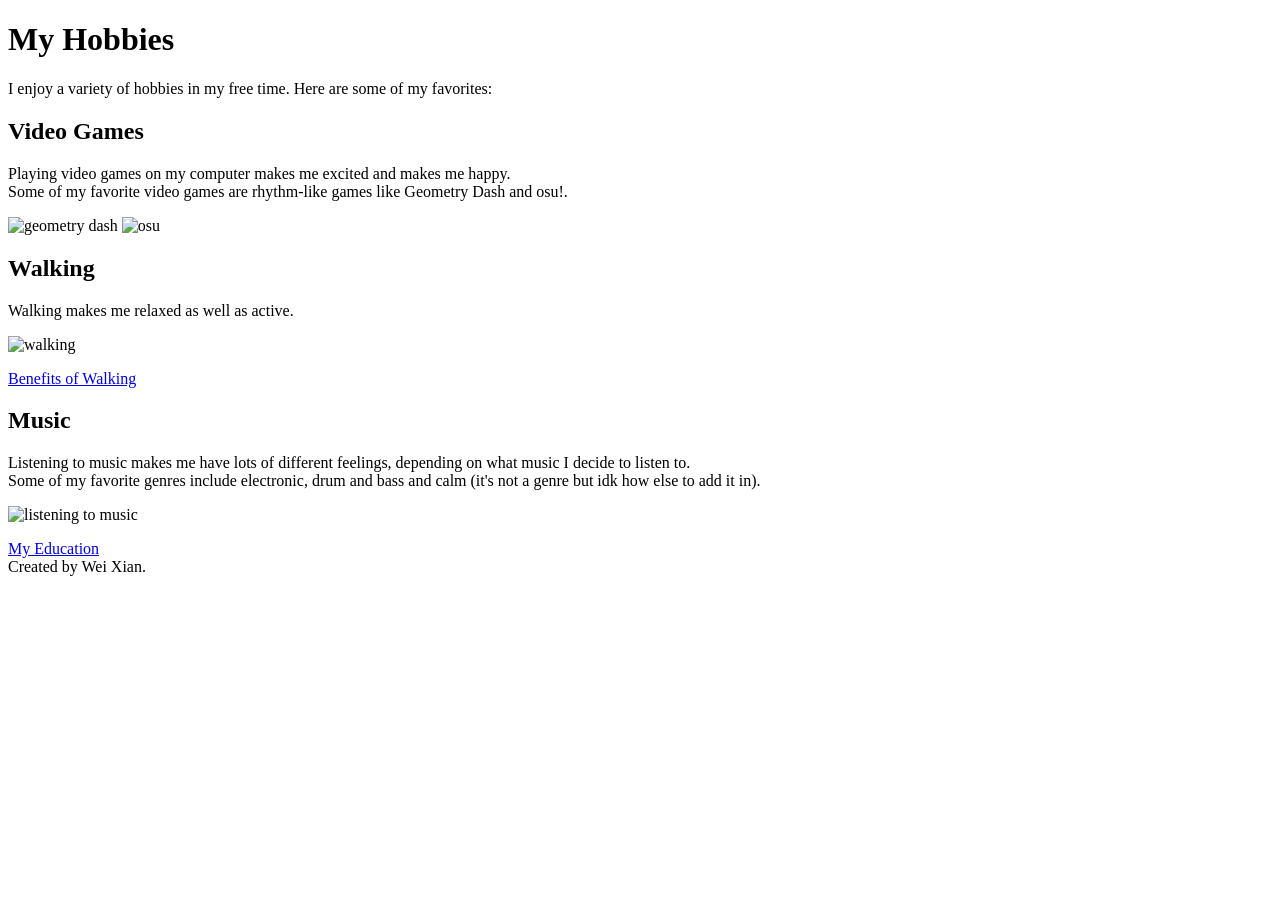
==== index.html @ 53de7fec "Rename hobbies.html to index.html" ====
<!DOCTYPE html>
<html>
<head>
	<title>My Hobbies</title>
</head>

<body>
	<h1>My Hobbies</h1>
	<p>I enjoy a variety of hobbies in my free time. Here are some of my favorites:</p>
	<!-- commentsssss -->
	<h2>Video Games</h2>
	<p>Playing video games on my computer makes me excited and makes me happy.<br>Some of my favorite video games are rhythm-like games like Geometry Dash and osu!.</p>
	<!-- Image Map Generated by http://www.image-map.net/ -->
<img src="images/geometrydash.jpg" usemap="#image-map" alt="geometry dash">

<map name="image-map">
    <area target="_blank" alt="Geometry Dash website" title="Geometry Dash website" href="geometrydash.com" coords="44,39,570,106" shape="rect">
    <area target="_blank" alt="Geometry Dash on the AppStore" title="Geometry Dash on the AppStore" href="https://apps.apple.com/us/app/geometry-dash/id625334537" coords="101,172,132,179,123,210,94,202" shape="poly">
    <area target="_blank" alt="Geometry Dash on Steam" title="Geometry Dash on Steam" href="https://store.steampowered.com/app/322170/Geometry_Dash/" coords="323,281,285,242" shape="rect">
    <area target="_blank" alt="Geometry Dash on Google Play" title="Geometry Dash on Google Play" href="https://play.google.com/store/apps/details?id=com.robtopx.geometryjump&amp;hl=en&amp;pli=1" coords="440,170,492,163,497,204,445,211" shape="poly">
</map>
<img src="images/osu.png" width=300 alt="osu">
	<h2>Walking</h2>
	<p>Walking makes me relaxed as well as active.</p>
	<img src="images/walking.jpg" width=300 alt="walking">
	<p><a href="https://www.verywellhealth.com/benefits-of-walking-every-day-11719538" target=_blank>Benefits of Walking</a></p>
	<h2>Music</h2>
	<p>Listening to music makes me have lots of different feelings, depending on what music I decide to listen to.<br>Some of my favorite genres include electronic, drum and bass and calm (it's not a genre but idk how else to add it in).</p>
	<img src="images/music.jpg" width=300 alt="listening to music">
	<p><a href=education.html>My Education</a><br>Created by Wei Xian.</p>
</body>
</html>
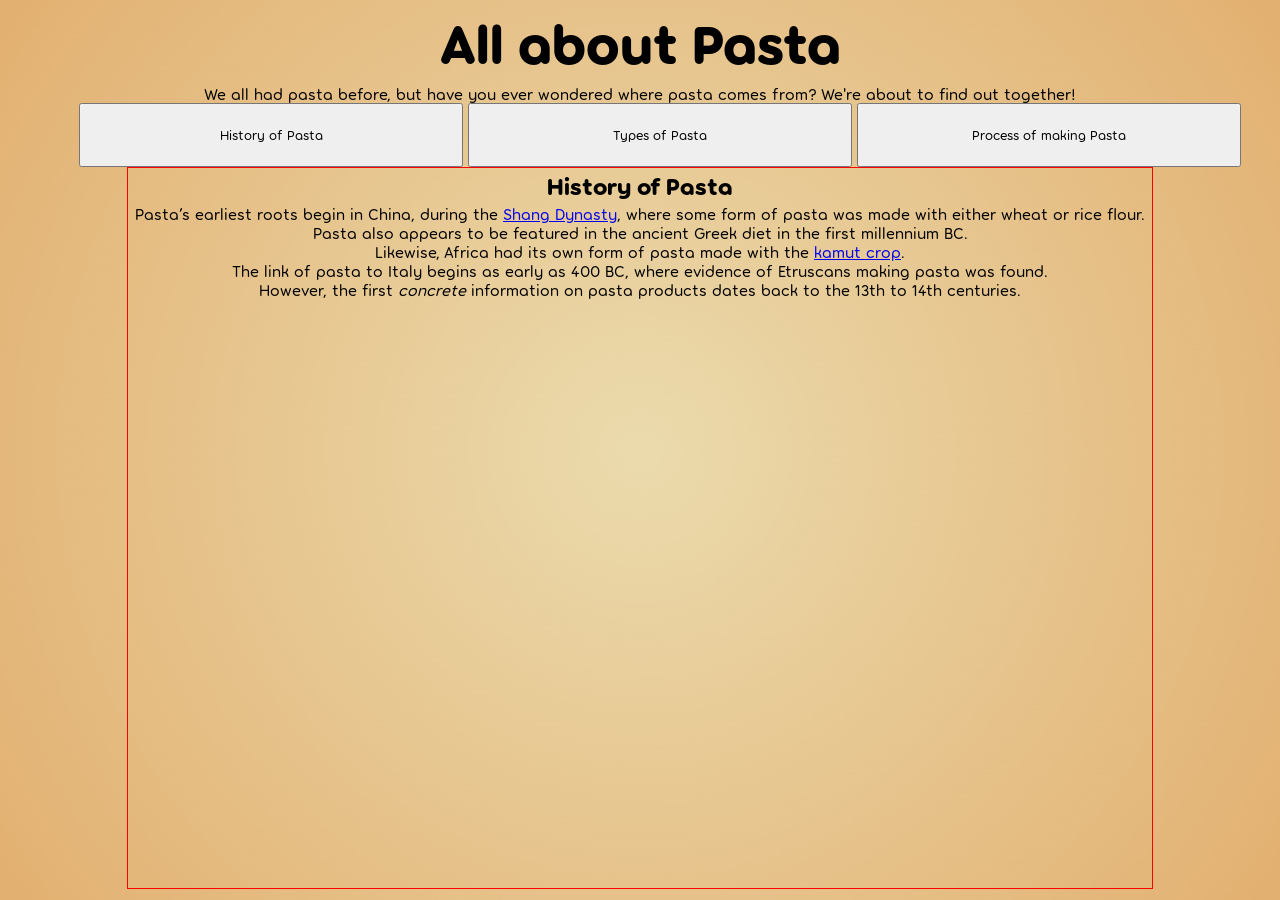
==== commit 9e49bda5: "Add files via upload" ====
--- a/index.html
+++ b/index.html
@@ -1,32 +1,90 @@
-<!DOCTYPE html>
 <html>
 <head>
-	<title>My Hobbies</title>
+	<script src="main.js" defer></script>
+	<link href="style.css" type="text/css" rel="stylesheet"/>
+	<meta name="viewport" content="width=device-width, initial-scale=1.0">
 </head>
+<body>
+	<header>
+	   <h1 id="title">All about Pasta</h1>
+	   <p>We all had pasta before, but have you ever wondered where pasta comes from? We're about to find out together!</p>
+	</header>
+	<nav> <!--menu system-->
+		<ul>
+			<li><button id="page1btn">History of Pasta</button></li>
+			<li><button id="page2btn">Types of Pasta</button></li>
+			<li><button id="page3btn">Process of making Pasta</button></li>
+		</ul>
+	</nav>
+	<main id="pagecontainer">
+		<section class="page" id="page1">
+		<h1>History of Pasta</h1>
+		<p>
+		Pasta’s earliest roots begin in China, during the <a href="https://en.wikipedia.org/wiki/Shang_dynasty" title="from 1700 to 1100 BC">Shang Dynasty</a>, where some form of pasta was made with either wheat or rice flour.<br>
+		Pasta also appears to be featured in the ancient Greek diet in the first millennium BC.<br>
+		Likewise, Africa had its own form of pasta made with the <a href="https://en.wikipedia.org/wiki/Khorasan_wheat">kamut crop</a>.<br>
+		The link of pasta to Italy begins as early as 400 BC, where evidence of Etruscans making pasta was found.<br>
+		However, the first <i>concrete</i> information on pasta products dates back to the 13th to 14th centuries.<br>
+		<p>
+		</section>
+		<section class="page" id="page2">
+		<h1>Types of Pasta</h1>
+		<p>
+		While some sources say that there are over 1300 pasta names, this number goes a lot deeper than that.<br>
+		This number was a result of <a href="https://books.google.com.sg/books/about/Encyclopedia_of_Pasta.html?id=D5nXAbSifIgC">a person interviewing people in Italy and noted a bunch of pasta names</a>, which is not accurate to the total number of pasta shapes, as some names didn't have a known shape, some names were just variations on size, and some names were different for the same shape.<br>	
+		Therefore, there are about 140 to 300 pasta shapes today, depending on the level of distinction.<sup><a href="https://books.google.com.sg/books/about/Pasta_and_Noodles.html?id=G5qRDQAAQBAJ">[source]</a></sup><br>
+		There are 2 different types of pasta, fresh pasta made with low-gluten flour and dried pasta made with high-gluten flour.
+		Some of these pasta shapes should be familiar to you, such as: spaghetti, macaroni, penne, fettuccine, gnocchi, fusilli, linguine, and rigatoni.<br>
+		Likewise, there are hundreds of pasta dishes made with these pasta shapes as well!<br>
+		One of my favourites is <a href="https://en.wikipedia.org/wiki/Spaghetti_aglio_e_olio">aglio e olio</a>, a garlicky, oily pasta dish made with spaghetti noodles.
+		</p>
+		</section>
+		<section class="page" id="page3">
+		<h1>Process of making Pasta</h1>
+		<p>~Minigame~</p>
+		<div id="minigame">
+			<div id="flourID">Flour</div>
+			<div id="bowlID">Bowl</div>
+			<div id="eggID">Egg</div>
+		</p>
+		</section>
+	</main>
+</body>
 
-<body>
-	<h1>My Hobbies</h1>
-	<p>I enjoy a variety of hobbies in my free time. Here are some of my favorites:</p>
-	<!-- commentsssss -->
-	<h2>Video Games</h2>
-	<p>Playing video games on my computer makes me excited and makes me happy.<br>Some of my favorite video games are rhythm-like games like Geometry Dash and osu!.</p>
-	<!-- Image Map Generated by http://www.image-map.net/ -->
-<img src="images/geometrydash.jpg" usemap="#image-map" alt="geometry dash">
 
-<map name="image-map">
-    <area target="_blank" alt="Geometry Dash website" title="Geometry Dash website" href="geometrydash.com" coords="44,39,570,106" shape="rect">
-    <area target="_blank" alt="Geometry Dash on the AppStore" title="Geometry Dash on the AppStore" href="https://apps.apple.com/us/app/geometry-dash/id625334537" coords="101,172,132,179,123,210,94,202" shape="poly">
-    <area target="_blank" alt="Geometry Dash on Steam" title="Geometry Dash on Steam" href="https://store.steampowered.com/app/322170/Geometry_Dash/" coords="323,281,285,242" shape="rect">
-    <area target="_blank" alt="Geometry Dash on Google Play" title="Geometry Dash on Google Play" href="https://play.google.com/store/apps/details?id=com.robtopx.geometryjump&amp;hl=en&amp;pli=1" coords="440,170,492,163,497,204,445,211" shape="poly">
-</map>
-<img src="images/osu.png" width=300 alt="osu">
-	<h2>Walking</h2>
-	<p>Walking makes me relaxed as well as active.</p>
-	<img src="images/walking.jpg" width=300 alt="walking">
-	<p><a href="https://www.verywellhealth.com/benefits-of-walking-every-day-11719538" target=_blank>Benefits of Walking</a></p>
-	<h2>Music</h2>
-	<p>Listening to music makes me have lots of different feelings, depending on what music I decide to listen to.<br>Some of my favorite genres include electronic, drum and bass and calm (it's not a genre but idk how else to add it in).</p>
-	<img src="images/music.jpg" width=300 alt="listening to music">
-	<p><a href=education.html>My Education</a><br>Created by Wei Xian.</p>
-</body>
-</html>
+
+<!--
+pasta wasn't first called pasta
+low-gluten grain grows in the north while high-gluten grows in the south
+low-gluten flour mixes with egg, increasing protein and binding the dough together
+formed fresh pasta's simple shapes to compliment delicate sauces
+high-gluten flour was hydrated with water
+formed strong yet inelastic dough
+sculpted and dried into more complex shapes that held their own against chunkier sauces
+
+shaping doughs was seen as women's work; they got creative
+
+While there were practical choices based off how different shapes and ingredients interacted with sauces and cooking methods, many pasta shapes were functionally art.
+
+they were inspired by the world around them, or they expressed themselves with limited resources.
+
+the mix of regionalism, functionality, and creativity is why there are so many pasta shapes.
+
+
+
+
+
+
+
+
+
+
+
+
+
+
+
+Evidence of Etruscans making pasta dates back to 400 BCE. The first concrete information on pasta products in Italy dates to the 13th or 14th centuries. 
+
+In the 1st-century writings of Horace, lagana (sing.: laganum) were fine sheets of fried dough and were an everyday foodstuff. Writing in the 2nd century, Athenaeus of Naucratis provides a recipe for lagana which he attributes to the 1st-century Chrysippus of Tyana: sheets of dough made of wheat flour and the juice of crushed lettuce, then flavored with spices and deep-fried in oil. An early 5th-century cookbook describes a dish called lagana that consisted of layers of dough with meat stuffing, an ancestor of modern-day lasagna. However, the method of cooking these sheets of dough does not correspond to the modern definition of either a fresh or dry pasta product, which only had similar basic ingredients and perhaps the shape.
+-->
--- a/style.css
+++ b/style.css
@@ -0,0 +1,95 @@
+/*custom fonts*/
+@font-face {
+	font-family: Torus;
+	src: url('fonts/Torus Regular.otf');
+}
+@font-face {
+	font-family: "Torus Bold";
+	src: url('fonts/Torus Bold.otf');
+}
+i {font-style: italic;}
+.page{
+	width:80vw; 
+	height:80vh; 
+	border:1px solid red;
+}
+nav ul li{display:inline;}
+
+/*#page1{background:red;}
+#page2{background:green}*/
+
+
+#title{
+	font-size: 3.5em;
+}
+h1 {font-family: "Torus Bold", serif; font-weight: normal; line-height: 1.5em;}
+* {
+	margin: auto;
+	text-align: center;
+	font-family: Torus, serif;
+	font-weight: normal;
+}
+
+body {
+background-image: url("images/gradient.jpg");
+background-size: cover;
+background-position: center;
+}
+
+/* buttons */
+#page1btn{width: 30vw; height: 5vw;}
+#page2btn{width: 30vw; height: 5vw;}	
+#page3btn{width: 30vw; height: 5vw;}
+
+@media (max-width:800px){
+	#page1btn{width: 90%; height:5vw; position: relative; display: flex; justify-content: center; align-items: center;}
+	#page2btn{width: 90%; height:5vw; position: relative; display: flex; justify-content: center; align-items: center;}
+	#page3btn{width: 90%; height:5vw; position: relative; display: flex; justify-content: center; align-items: center;}
+}
+
+#flourID {
+	background: cyan;
+	width: 100px;
+	height: 100px;
+	border: 2px solid black;
+	position: relative;
+	left: 0px;
+	bottom: -360px;
+	display: inline-block;
+	justify-content: center;
+	align-items: center;
+	margin: 20px;
+	transition: all 0.5s;
+}
+#eggID {
+	background: cyan;
+	width: 100px;
+	height: 100px;
+	border: 2px solid black;
+	position: relative;
+	left: 0px;
+	bottom: -360px;
+	display: inline-block;
+	justify-content: center;
+	align-items: center;
+	margin: 20px;
+	transition: all 0.5s;
+}
+#bowlID {
+	background: white;
+	width: 100px;
+	height: 100px;
+	border: 2px solid black;
+	position: relative;
+	bottom: -360px;
+	display: inline-block;
+	justify-content: center;
+	align-items: center;
+	margin: 20px;
+}
+
+div#minigame{
+	background:white;
+	border: 1px solid black;
+	height: 500px;
+}
